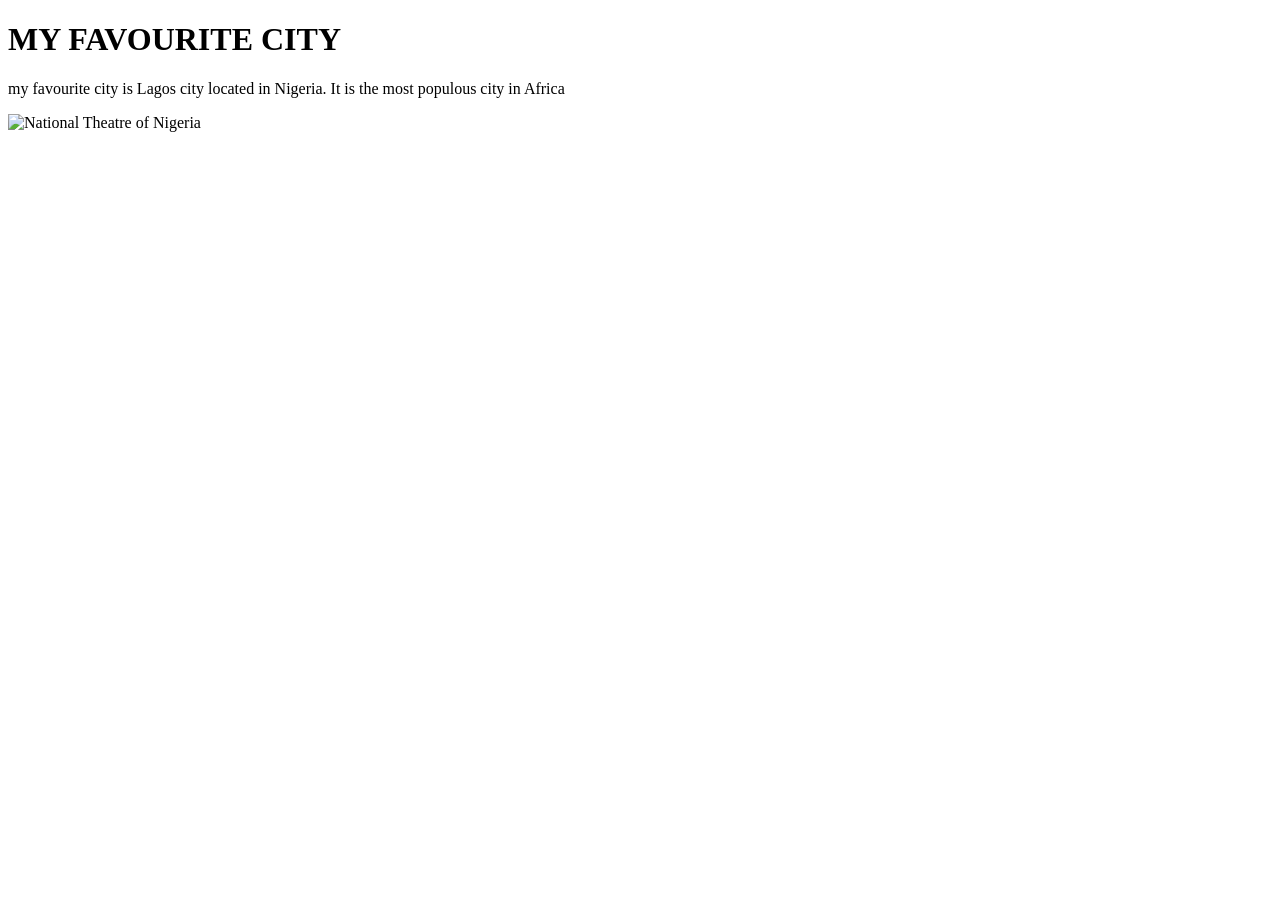
==== week01/favorite-city.html @ 552d3628 "favourite city" ====
<!DOCTYPE html>
<html lang="en">

<head>
    <meta charset="UTF-8">
    <meta name="viewport" content="width=device-width, initial-scale=1.0">
    <title>Favourite city page</title>
</head>

<body>
    <h1>MY FAVOURITE CITY</h1>
    <P>my favourite city is Lagos city located in Nigeria. It is the most populous city in Africa</P>
    <img src="https://upload.wikimedia.org/wikipedia/commons/b/b2/National_arts_theatre_%2814981772010%29.jpg?utm_source=en.wikipedia.org&utm_campaign=imageinfo&utm_content=thumbnail_unscaled" alt="National Theatre of Nigeria">
</body>

</html>
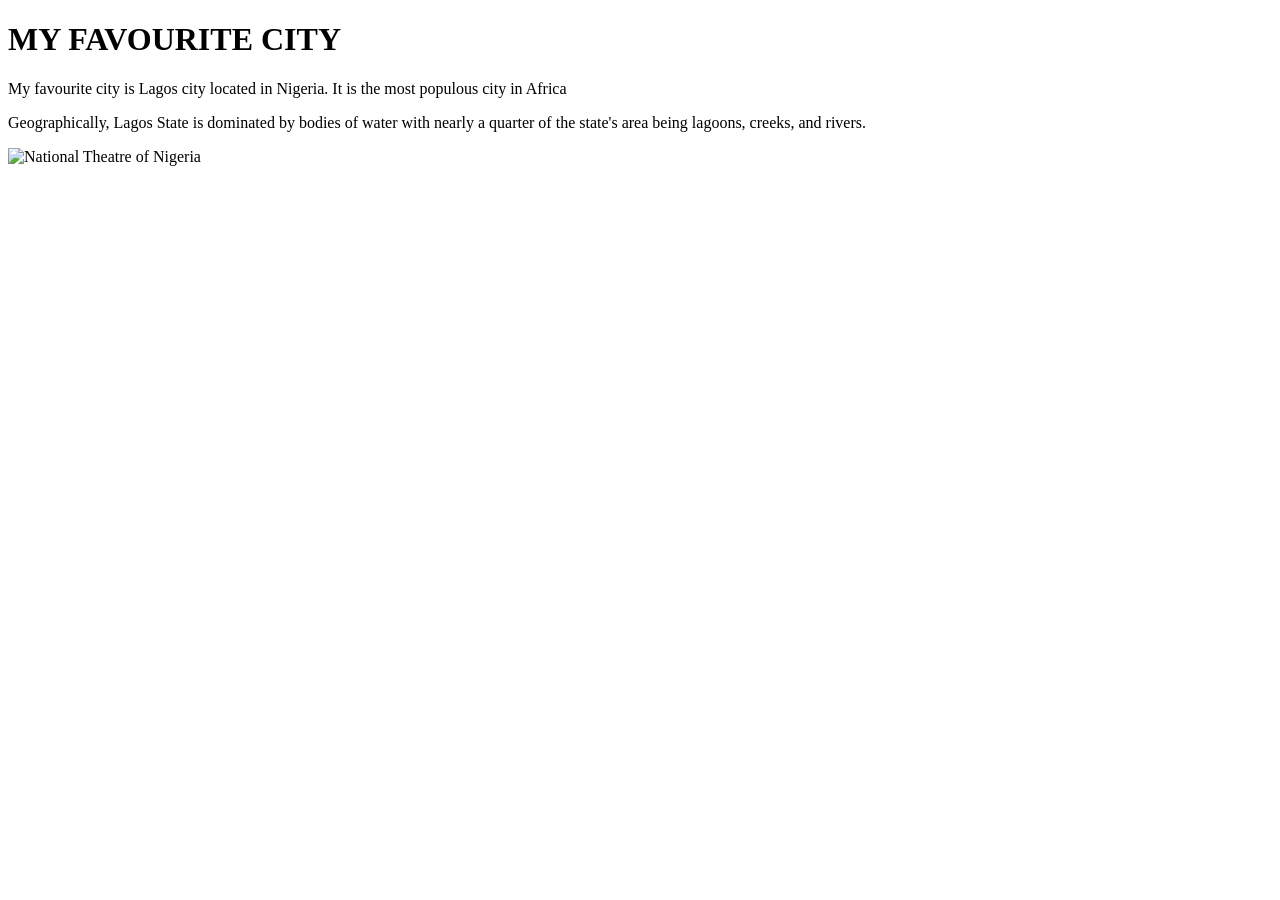
==== commit aa5328d4: "added information" ====
--- a/week01/favorite-city.html
+++ b/week01/favorite-city.html
@@ -9,7 +9,8 @@
 
 <body>
     <h1>MY FAVOURITE CITY</h1>
-    <P>my favourite city is Lagos city located in Nigeria. It is the most populous city in Africa</P>
+    <P>My favourite city is Lagos city located in Nigeria. It is the most populous city in Africa</P>
+    <p>Geographically, Lagos State is dominated by bodies of water with nearly a quarter of the state's area being lagoons, creeks, and rivers.</p>
     <img src="https://upload.wikimedia.org/wikipedia/commons/b/b2/National_arts_theatre_%2814981772010%29.jpg?utm_source=en.wikipedia.org&utm_campaign=imageinfo&utm_content=thumbnail_unscaled" alt="National Theatre of Nigeria">
 </body>
 
